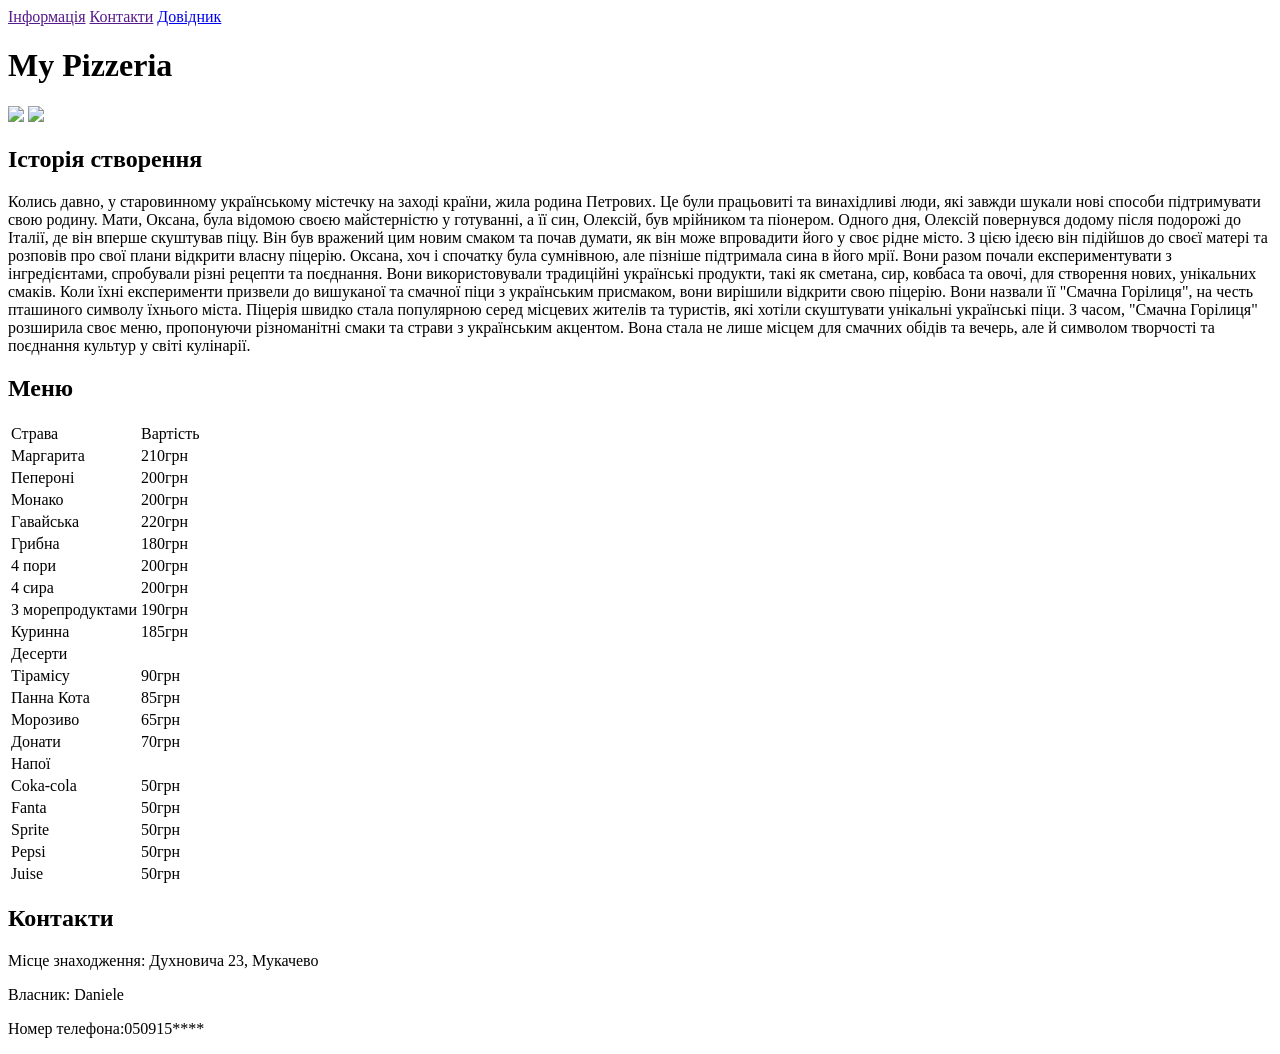
==== index.html @ 4bc9c275 "Create index.html" ====
<html>
    <head>
    <title></title>
    <link rel="stylesheet" href="style.css"/>
    </head>
    <body>
    <header>
         <nav>
            <a href="">Інформація</a>
            <a href="">Контакти</a>
            <a href="businessman">Довідник</a>
        </nav>
        <h1>My Pizzeria</h1>
        </header>
    <main>
        <img src="https://poufe.ru/images/zav-karusel/6818/1.jpg"/>
        <img src="https://encrypted-tbn0.gstatic.com/images?q=tbn:ANd9GcToSf5HSPaHuoaxyi60ZcZBEAKLER4g_a_Wi6GRaKyiB1kKqWyDcHbBW09x9PvLzyV5-_c&usqp=CAU"/>
    <h2>Історія створення</h2>
    <p>Колись давно, у старовинному українському містечку на заході країни, жила родина Петрових. Це були працьовиті та винахідливі люди, які завжди шукали нові способи підтримувати свою родину. Мати, Оксана, була відомою своєю майстерністю у готуванні, а її син, Олексій, був мрійником та піонером.

Одного дня, Олексій повернувся додому після подорожі до Італії, де він вперше скуштував піцу. Він був вражений цим новим смаком та почав думати, як він може впровадити його у своє рідне місто. З цією ідеєю він підійшов до своєї матері та розповів про свої плани відкрити власну піцерію.

Оксана, хоч і спочатку була сумнівною, але пізніше підтримала сина в його мрії. Вони разом почали експериментувати з інгредієнтами, спробували різні рецепти та поєднання. Вони використовували традиційні українські продукти, такі як сметана, сир, ковбаса та овочі, для створення нових, унікальних смаків.

Коли їхні експерименти призвели до вишуканої та смачної піци з українським присмаком, вони вирішили відкрити свою піцерію. Вони назвали її "Смачна Горілиця", на честь пташиного символу їхнього міста. Піцерія швидко стала популярною серед місцевих жителів та туристів, які хотіли скуштувати унікальні українські піци.

З часом, "Смачна Горілиця" розширила своє меню, пропонуючи різноманітні смаки та страви з українським акцентом. Вона стала не лише місцем для смачних обідів та вечерь, але й символом творчості та поєднання культур у світі кулінарії.</p>
    <h2>Меню</h2>
    <table>
    <tr>
    <td>Страва</td>
    <td>Вартість</td>
    </tr>
    <tr>
    <td>Маргарита</td>
    <td>210грн</td>
    </tr>
    <tr>
    <td>Пепероні</td>
    <td>200грн</td>
    </tr>
    <tr>
    <td>Монако</td>
    <td>200грн</td>
    </tr>
    <tr>
    <td>Гавайська</td>
    <td>220грн</td>
    </tr>
    <tr>
    <td>Грибна</td>
    <td>180грн</td>
    </tr>
    <tr>
    <td>4 пори</td>
    <td>200грн</td>
    </tr>
    <tr>
    <td>4 сира</td>
    <td>200грн</td>
    </tr>
    <tr>
    <td>З морепродуктами</td>
    <td>190грн</td>
    </tr>
    <tr>
    <td>Куринна</td>
    <td>185грн</td>
    </tr>
    <tr>
    <td class="zagolovok" colspan="2">Десерти</td>
    </tr>
    <tr>
    <td>Тірамісу</td>
    <td>90грн</td>
    </tr>
    <tr>
    <td>Панна Кота</td>
    <td>85грн</td>
    </tr>
    <tr>
    <td>Морозиво</td>
    <td>65грн</td>
    </tr>
    <tr>
    <td>Донати</td>
    <td>70грн</td>
    </tr>
    <tr>
    <td  class="zagolovok" colspan="2">Напої</td>
    </tr>
    <tr>
        <td>Coka-cola</td>
        <td>50грн</td>
    </tr>
    <tr>
        <td>Fanta</td>
        <td>50грн</td>
    </tr>
    <tr>
        <td>Sprite</td>
        <td>50грн</td>
    </tr>
    <tr>
        <td>Pepsi</td>
        <td>50грн</td>
    </tr>
    <tr>
        <td>Juise</td>
        <td>50грн</td>
    </tr>
    </table>
    </main>
    <footer>
        <h2>Контакти</h2>
    <p>Місце знаходження: Духновича 23, Мукачево</p>
    <p>Bласник: Daniele</p>
    <p>Номер телефона:050915****</p>
    </footer>
    </body>
</html>
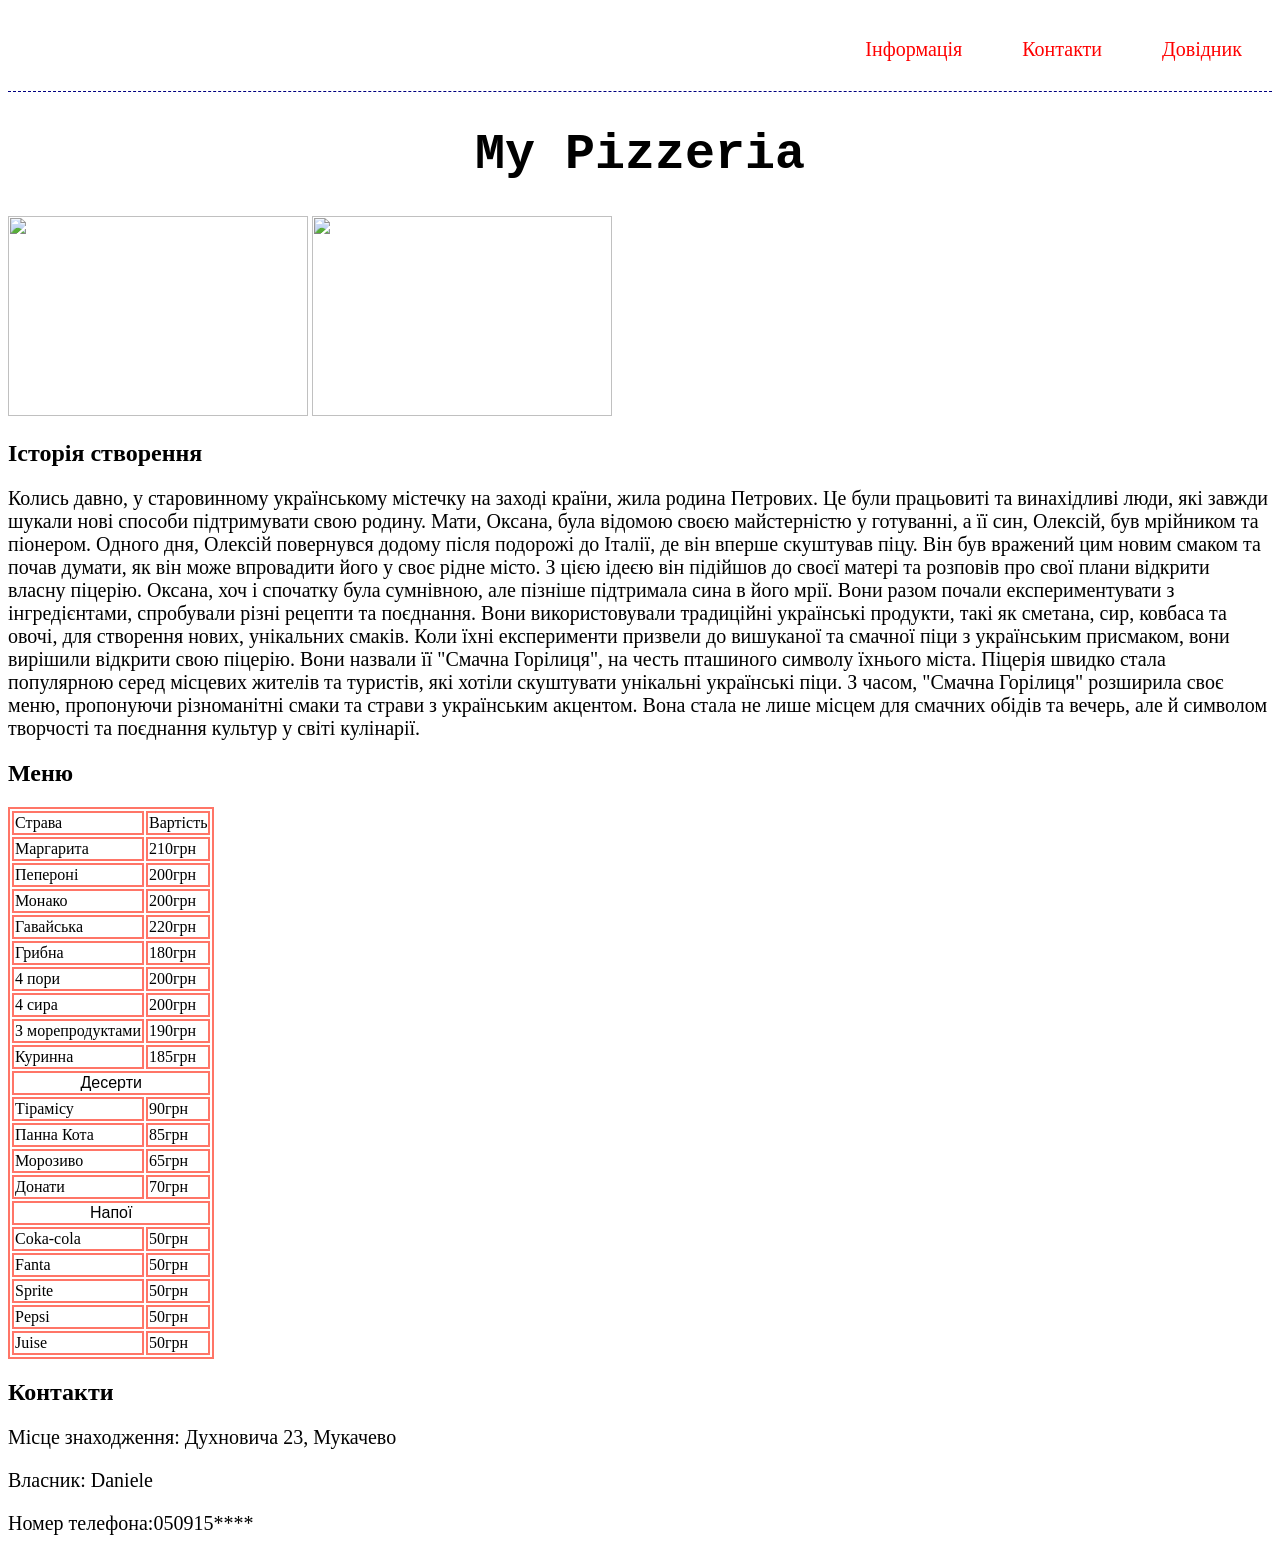
==== commit 1e37de3a: "Update index.html" ====
--- a/index.html
+++ b/index.html
@@ -8,7 +8,7 @@
          <nav>
             <a href="">Інформація</a>
             <a href="">Контакти</a>
-            <a href="businessman">Довідник</a>
+            <a href="businessman.html">Довідник</a>
         </nav>
         <h1>My Pizzeria</h1>
         </header>
--- a/style.css
+++ b/style.css
@@ -0,0 +1,44 @@
+h1 {
+    text-align: center;
+    font-family:monospace;
+    font-size: 50px;
+}
+
+body {
+    background:url("https://st.depositphotos.com/62799178/58311/i/450/depositphotos_583113658-stock-illustration-pizza-pattern-orange-background-rendering.jpg");
+}
+
+img {
+    width: 300px;
+    height: 200px;
+}
+
+nav {
+    display: flex;
+    justify-content: flex-end;
+    border-bottom: 1px dashed navy;
+    font-size: 20px;
+}
+
+nav a{
+    text-decoration: none;
+    padding: 30px;
+    color: rgb(255, 0, 0);
+}
+
+table {
+    border: 2px solid #FF7567;
+}
+
+td {
+    border: 2px solid #FF7567;
+}
+
+.zagolovok {
+    text-align: center;
+    font-family: sans-serif;
+}
+
+p {
+    font-size: 20px;
+}
